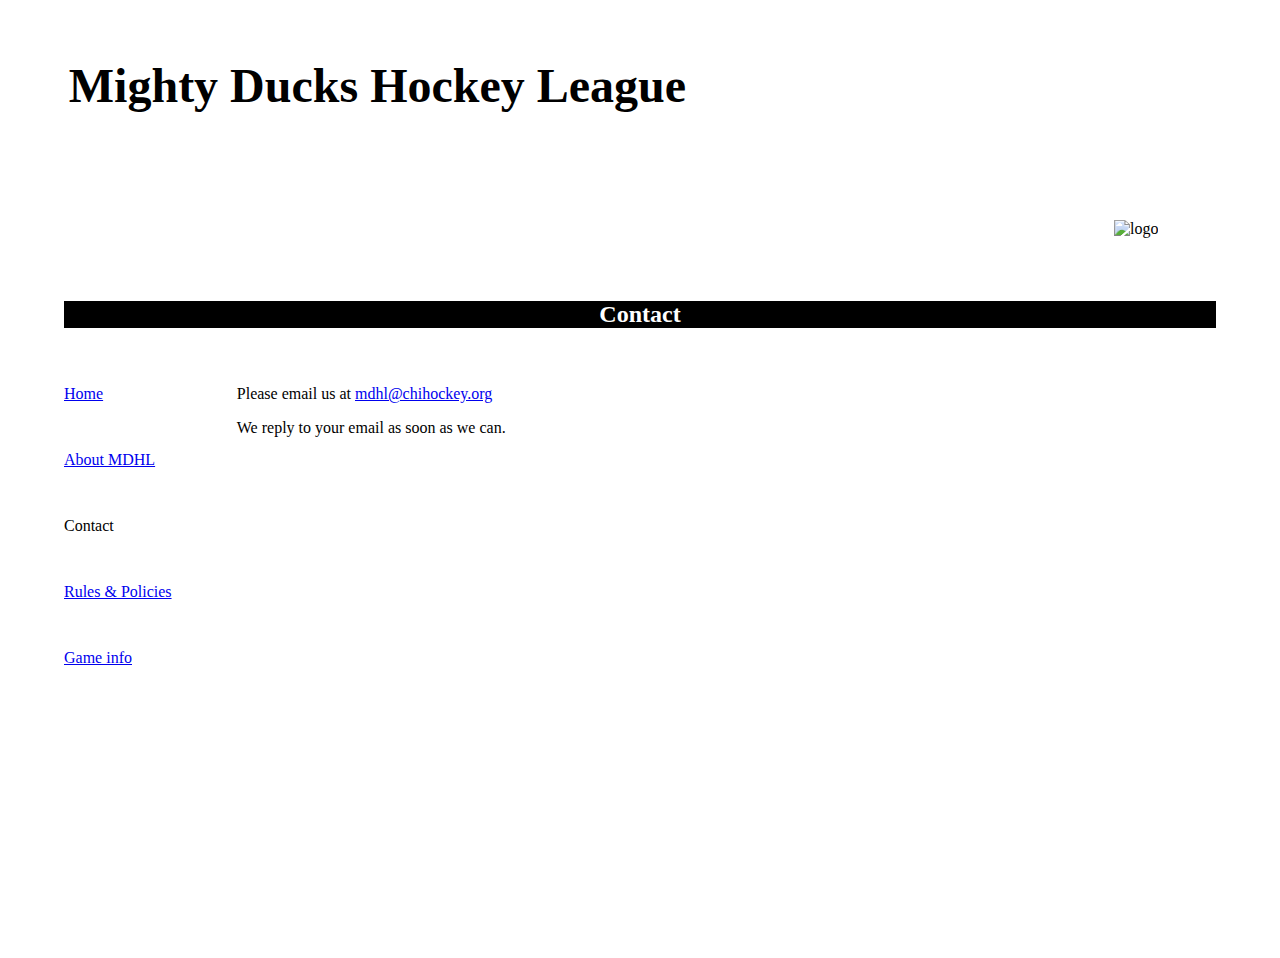
==== pages/contact.html @ 4de2d62a ":eyes and :triangular_ruler: The subtitles were changed and the code was aligned." ====
<!DOCTYPE html>
<html lang              = "en">
<head>
    <meta name          = "Author" lang="es" content="Jose Luis Vallejos">
    <meta name          = "keywords" content="hockey, ducks, mighty, league, contact">
    <meta name          = "description" content="Mighty Ducks League of hockey contact us">
    <meta name          = "copyright" content="Copyright MDHL">
    <meta name          = "robot" content="index">
    <meta charset       = "UTF-8">
    <meta http-equiv    = "X-UA-Compatible" content="IE=edge">
    <meta name          = "viewport" content="width=device-width, initial-scale=1.0">
    <link rel           = "shortcut icon" href="../assets/img/logo.png" type="image/x-icon">
    <link rel           = "stylesheet" href="../styles/mdhl.css">
    <title>Contact</title>
</head>
<body>
    <!-- HEADER -->
    <header class       = "header">
        <h1 class       = "header__title">Mighty Ducks Hockey League</h1>
        <div class      = "header__img"></div>
        <h2 class       = "header__subtitle">Contact</h2>
        <div class      = "header__logo">
            <img src    = "../assets/img/logo.png" alt="logo" class="header__logo__logo">
        </div>
    </header>
    <!-- MAIN -->
    <main class         = "main">
        <!-- NAVBAR -->
        <nav class      = "main__navbar">
            <a class    = "main__navbar__anchor" href="../index.html">Home</a>
            <a class    = "main__navbar__anchor" href="./about.html">About MDHL</a>
            <a class    = "main__navbar__anchor selected" href="./contact.html">Contact</a>
            <a class    = "main__navbar__anchor" href="./rules.html">Rules & Policies</a>
            <a class    = "main__navbar__anchor" href="./game_info.html">Game info</a>
        </nav>
        <!-- SECTION -->
        <section class  = "main__content">
            <p class    = "contact__main__content__p">Please email us at <a href="#">mdhl@chihockey.org</a></p>
            <p class    = "contact__main__content__p"> We reply to your email as soon as we can.</p>
        </section>
    </main>
</body>
</html>
---- styles/mdhl.css ----
*{
    margin              : 0;
    padding             : 0;
    box-sizing          : border-box;
}

body{
    height              : 100vh;
    width               : 90%;
    margin              : 0 auto;
}

/* HEADER */

.header{
    position            : relative;
    margin              : 5% 0;
}

.header__title{
    width               : 100%;
    position            : absolute;
    font-size           : 3em;
    text-indent         : 0.1em;
}

.header__img{
    height              : 15em;
    background-image    : url(../assets/img/design1_image1.jpg);
    background-position : center;
    margin-bottom       : 0.2em;
}

.header__subtitle{
    background          : black;
    color               : white;
    text-align          : center;
}

.header__logo{
    height              : 10em;
    position            : absolute;
    right               : 5%;
    top                 : 60%;
}

.header__logo__logo{
    height              : 100% ;
}

/* MAIN */

.main{
    display             : flex;
}

/* NAVBAR */

.main__navbar{
    width               : 15%;
    display             : flex;
    flex-direction      : column;
    align-items         : flex-start;
}

.main__navbar__anchor{
    margin-bottom       : 3em;
}

/* SECTION --- HOME PAGE, ABOUT PAGE */

.main__content{
    width               : 85%;
}

.home__main__content__game{
    padding-left        : 2em;
    margin-bottom       : 1em;
}

.selected{
    text-decoration     : none;
    color               : black;
}

/* SECTION --- CONTACT PAGE */

.contact__main__content__p{
    margin-bottom       : 1em;
}

/* SECTION -- RULES & POLICIES, GAME INFORMATION */

.bold{
    font-weight         : bold;
}

.uppercase{
    text-transform      : uppercase;
}

.textCenter{
    text-align          : center;
}

.oblique{
    font-style          : oblique;
}

.subline{
    text-decoration     : underline;
}

.buttonSpace{
    margin-bottom       : 2em;
}

.indent{
    text-indent         : 2em;
}

.liAlign{
    margin-left         : 1em;
}

.liAlign2{
    margin-left         : 4em;
}

.inline{
    display             : inline;
}

::marker{
    font-weight         : bold;
}

.listTipe_a{
    list-style          : lower-alpha;
}

.listType_whiteCircle{
    list-style          : circle;
}

/* GAME INFORMATION */

.containerFlex{
    display             : flex;
    justify-content     : space-between;
}

.buttonSpace2{
    margin-bottom       : 4em;
}

.gameInfo__main__section__table{
    width               : 100%;
    margin              : 0 auto;
    border-collapse     : separate;
    border-spacing      : 0 1em;
}

.textStart{
    text-align          : start;
}
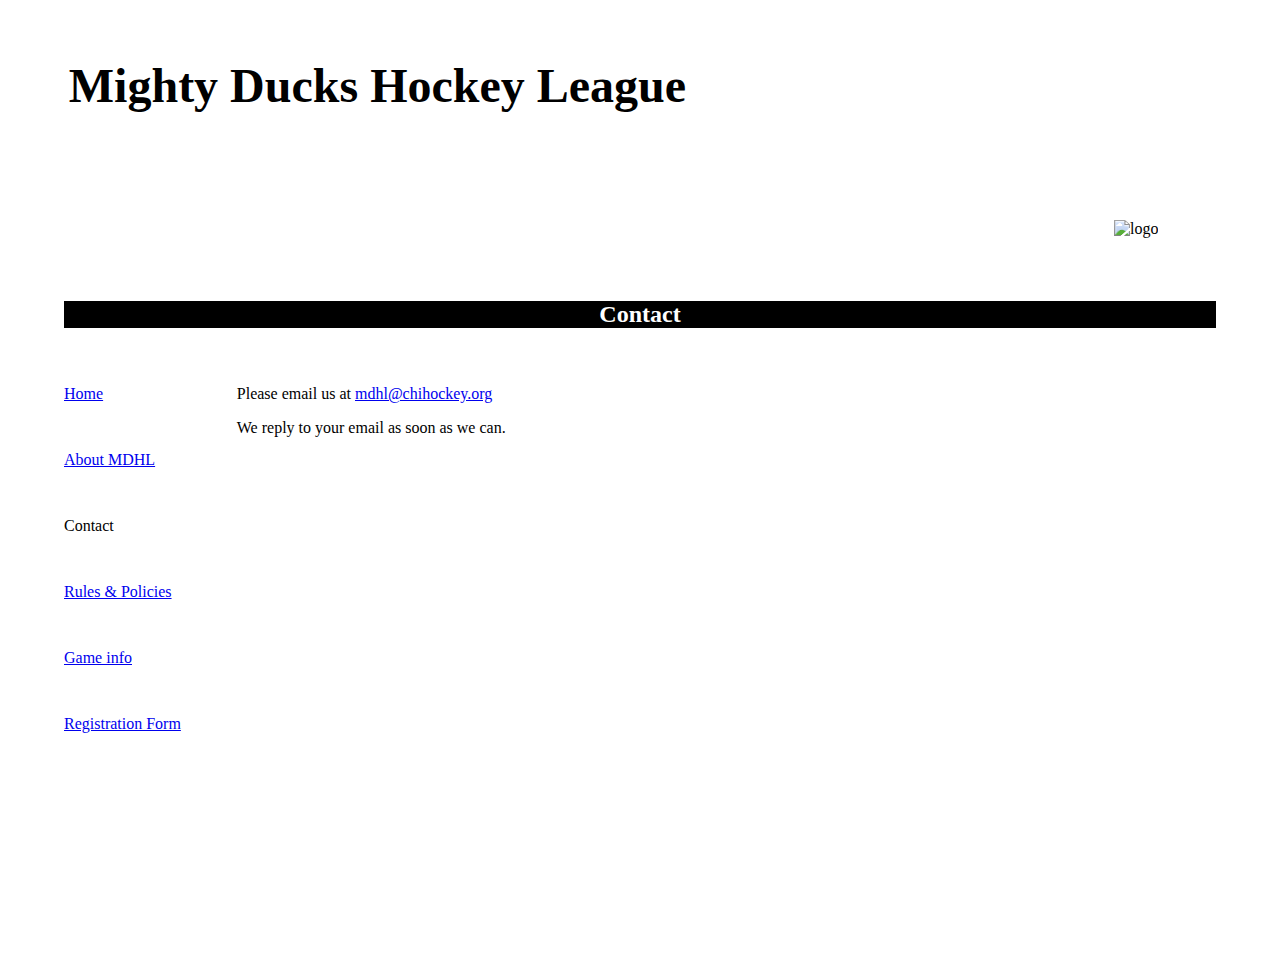
==== commit 618a875f: ":construction: work in progress, finished the registration page." ====
--- a/pages/contact.html
+++ b/pages/contact.html
@@ -32,6 +32,8 @@
             <a class    = "main__navbar__anchor selected" href="./contact.html">Contact</a>
             <a class    = "main__navbar__anchor" href="./rules.html">Rules & Policies</a>
             <a class    = "main__navbar__anchor" href="./game_info.html">Game info</a>
+            <a class    = "main__navbar__anchor" href="./registration.html"> Registration Form</a>
+
         </nav>
         <!-- SECTION -->
         <section class  = "main__content">
--- a/styles/mdhl.css
+++ b/styles/mdhl.css
@@ -164,3 +164,39 @@
 .textStart{
     text-align          : start;
 }
+
+/* REGISTRATUIN FORM */
+
+.main__content__title{
+    text-align          : center;
+    margin-bottom       : 1em;
+}
+
+/* INPUTS */
+
+.generalStyles{
+    border              : 0;
+    border-bottom       : 1px solid black;
+    width               : 30%;
+    margin-bottom       : 1em;
+}
+
+.maxLine{
+    width               : 73%;
+}
+
+/* SUB TITLES */
+
+.main__content__form__subTitle{
+    margin-top          : 2em;
+    margin-bottom       : 0.668em;
+}
+
+.main__content__form__containerFlex{
+    display             : flex;
+    margin-top          : .668em;
+}
+
+.main__content__form__containerFlex > div{
+    margin-right        : 2em;
+}
